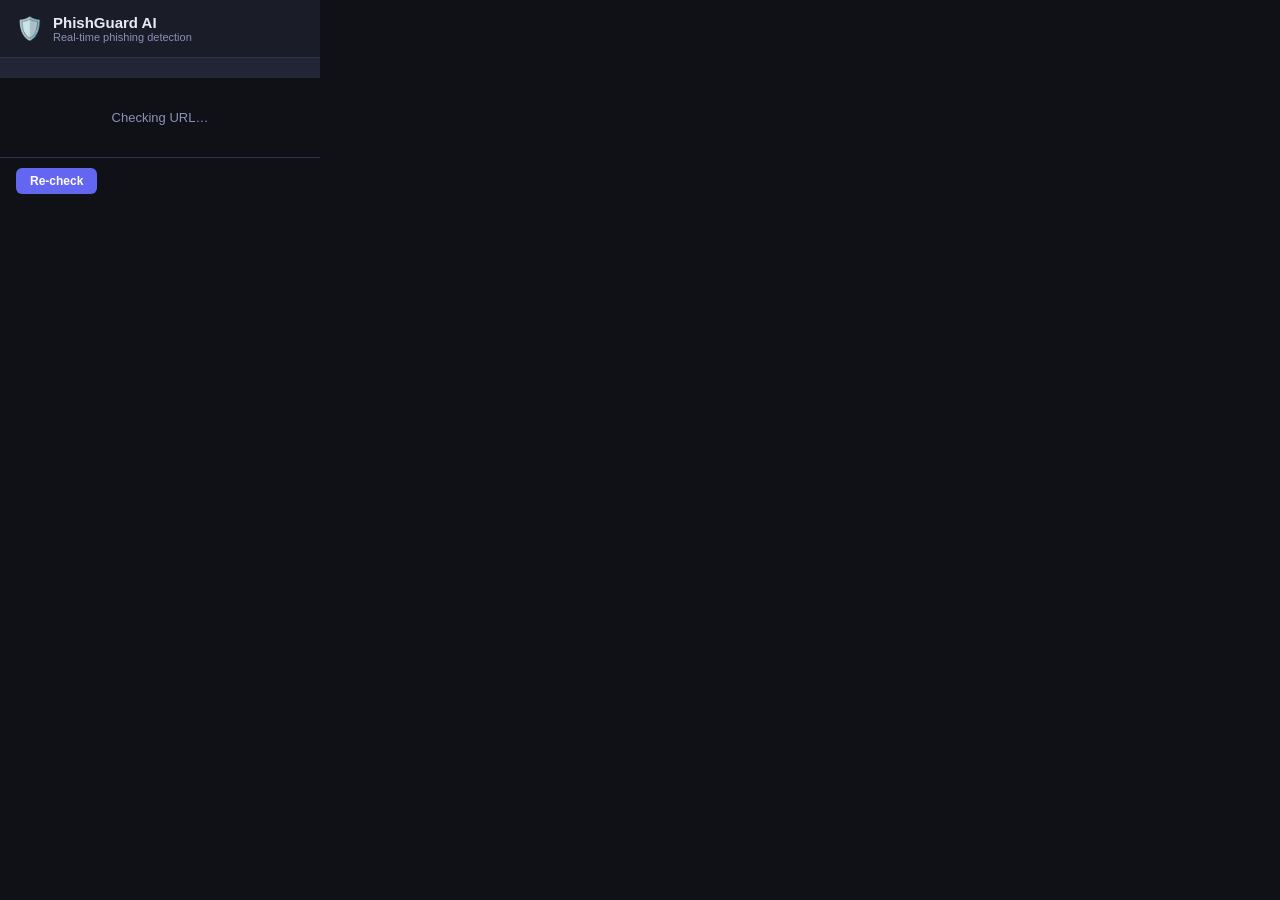
==== extension/popup.html @ 49238093 "PhishGuard AI: simplified rebuild Phishing URL detector with a FastAPI backend, an XGBoost model, a " ====
<!DOCTYPE html>
<html lang="en">
<head>
  <meta charset="UTF-8" />
  <title>PhishGuard AI</title>
  <style>
    * { box-sizing: border-box; margin: 0; padding: 0; }
    body { width: 320px; font: 14px -apple-system, "Segoe UI", sans-serif; background: #0f1117; color: #e8eaf6; }
    header { display: flex; gap: 10px; align-items: center; padding: 14px 16px; background: #1a1d27; border-bottom: 1px solid #2e3150; }
    header b { font-size: 15px; }
    header small { display: block; font-size: 11px; color: #8b90b8; }
    #url { padding: 10px 16px; font-size: 11px; color: #8b90b8; background: #222535; word-break: break-all; }
    #status { padding: 32px 16px; text-align: center; color: #8b90b8; font-size: 13px; }
    #status:empty { display: none; }
    #result { padding: 20px 16px; text-align: center; }
    #icon { font-size: 40px; }
    #verdict { font-size: 20px; font-weight: 800; margin-top: 6px; }
    #score { font-size: 12px; color: #8b90b8; margin-top: 4px; }
    .track { height: 5px; background: #2e3150; border-radius: 99px; overflow: hidden; margin-top: 10px; }
    #bar { height: 100%; }
    #reasons { text-align: left; margin-top: 14px; padding-left: 18px; font-size: 12px; color: #c5c8e8; }
    #reasons li { margin-bottom: 4px; }
    footer { padding: 10px 16px; border-top: 1px solid #2e3150; }
    button { font-size: 12px; padding: 6px 14px; border-radius: 6px; background: #6366f1; color: #fff; border: none; cursor: pointer; font-weight: 600; }
    button:hover { background: #4f46e5; }
  </style>
</head>
<body>
  <header>
    <span style="font-size:22px">🛡️</span>
    <div><b>PhishGuard AI</b><small>Real-time phishing detection</small></div>
  </header>
  <div id="url"></div>
  <div id="status">Checking URL…</div>
  <div id="result" hidden>
    <div id="icon"></div>
    <div id="verdict"></div>
    <div id="score"></div>
    <div class="track"><div id="bar"></div></div>
    <ul id="reasons"></ul>
  </div>
  <footer><button id="recheck">Re-check</button></footer>
  <script src="popup.js"></script>
</body>
</html>
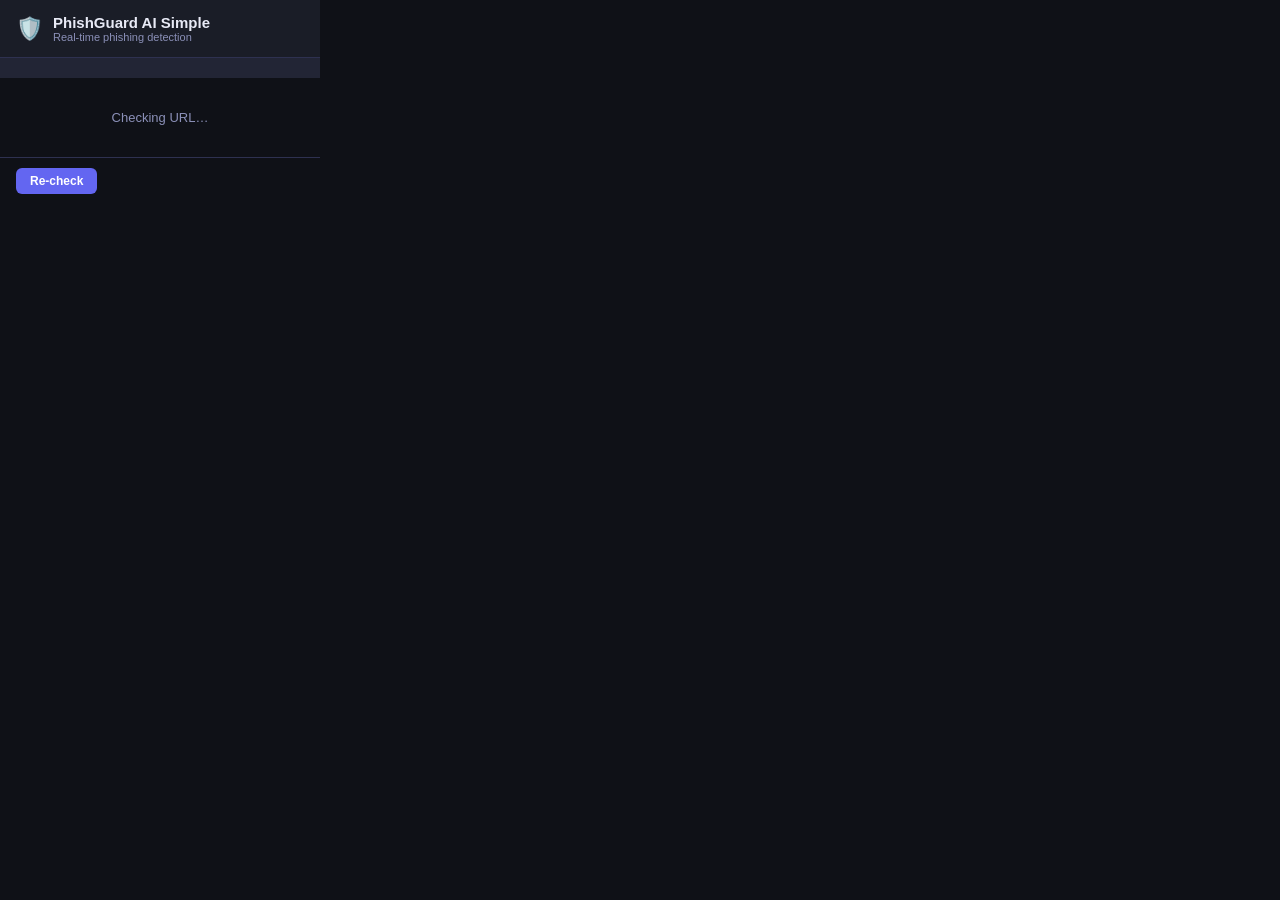
==== commit 9600b7f8: "Add Indian brands, separate deployment, domain-only logging, rate limit - Brands: add Indian banks, " ====
--- a/extension/popup.html
+++ b/extension/popup.html
@@ -2,7 +2,7 @@
 <html lang="en">
 <head>
   <meta charset="UTF-8" />
-  <title>PhishGuard AI</title>
+  <title>PhishGuard AI Simple</title>
   <style>
     * { box-sizing: border-box; margin: 0; padding: 0; }
     body { width: 320px; font: 14px -apple-system, "Segoe UI", sans-serif; background: #0f1117; color: #e8eaf6; }
@@ -28,7 +28,7 @@
 <body>
   <header>
     <span style="font-size:22px">🛡️</span>
-    <div><b>PhishGuard AI</b><small>Real-time phishing detection</small></div>
+    <div><b>PhishGuard AI Simple</b><small>Real-time phishing detection</small></div>
   </header>
   <div id="url"></div>
   <div id="status">Checking URL…</div>
